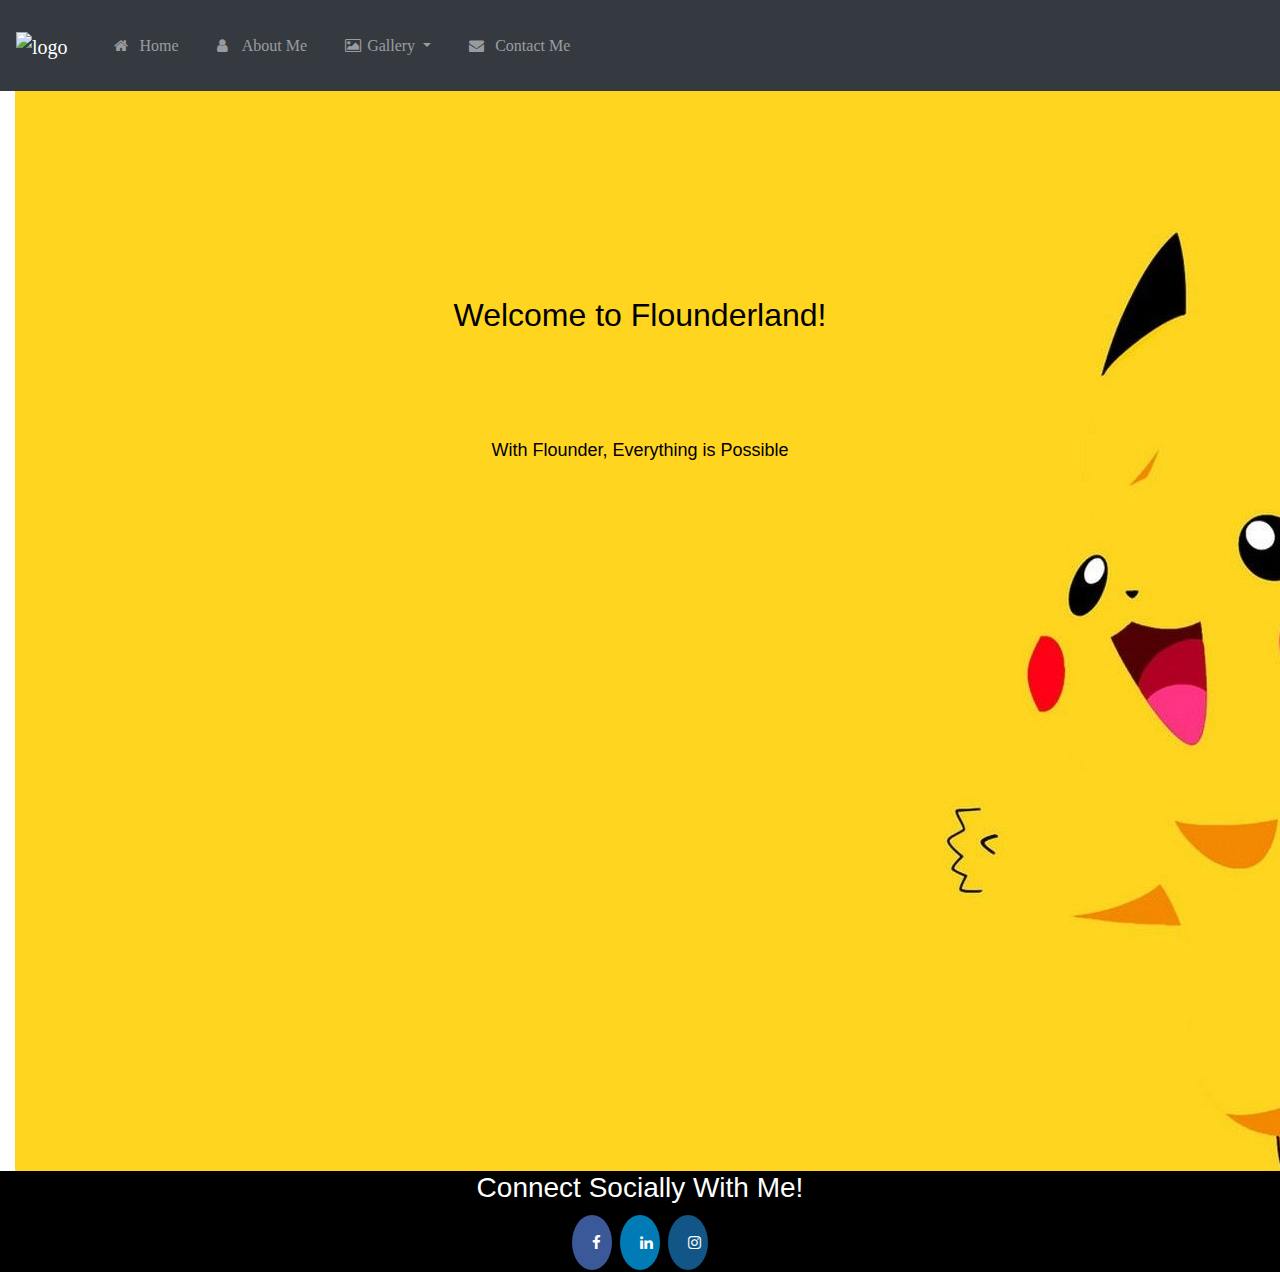
==== index.html @ 57daadbe "Floundeland" ====
<!DOCTYPE html>
<html>
    <head>
      <title>Flounderland</title>
      <meta charset="utf-8">
      <meta name="viewport" content="width=device-width, initial-scale=1">
      <link rel="stylesheet" href="https://maxcdn.bootstrapcdn.com/bootstrap/4.5.2/css/bootstrap.min.css">
      <link rel="stylesheet" href="https://cdnjs.cloudflare.com/ajax/libs/font-awesome/4.7.0/css/font-awesome.min.css">
      <script src="https://ajax.googleapis.com/ajax/libs/jquery/3.5.1/jquery.min.js"></script>
      <script src="https://cdnjs.cloudflare.com/ajax/libs/popper.js/1.16.0/umd/popper.min.js"></script>
      <script src="https://maxcdn.bootstrapcdn.com/bootstrap/4.5.2/js/bootstrap.min.js"></script>
      <!------------------------------------- Imporing of CSS Files ------------------------------->
      <link rel="stylesheet" href="CSS File/navbar.css">
      <link rel="stylesheet" href="CSS File/footer.css">
      <link rel="stylesheet" href="CSS File/index.css">
    </head>
    <body>
      <!------------------------------------------ Navigation Bar ------------------------------------>
      <nav class="navbar navbar-expand-sm bg-dark navbar-dark">
        <!-------------------------------------- Flounderland Logo ----------------------------------->
        <a class="navbar-brand" href="index.html">
          <img src="images/HomePage/Logo.png" alt="logo" style="width:100px;">
        </a>
        <button class="navbar-toggler" type="button" data-toggle="collapse" data-target="#collapsibleNavbar">
          <span class="navbar-toggler-icon"></span>
        </button>
        <div class="collapse navbar-collapse" id="collapsibleNavbar">
          <ul class="navbar-nav">
            <li class="nav-item">
              <a class="nav-link" href="index.html"><i class="fa fa-home"></i> Home</a>
            </li>
            <li class="nav-item">
              <a class="nav-link" href="AboutMe.html"><i class="fa fa-user"></i> About Me</a>
            </li>
            <li class="nav-item dropdown">
              <a class="nav-link dropdown-toggle" href="Gallery.html" id="navbardrop" data-toggle="dropdown">
                <i class="fa fa-image"></i>Gallery
              </a>
              <div class="dropdown-menu">
                <a class="dropdown-item" href="Osaka.html">Osaka</a>
                <a class="dropdown-item" href="Hanoi.html">Hanoi</a>
                <a class="dropdown-item" href="Ho_Chi_Minh.html">Ho Chi Minh</a>
              </div>
            </li>
            <li class="nav-item">
              <a class="nav-link" href="ContactMe.html"><i class="fa fa-envelope"></i> Contact Me</a>
            </li>    
          </ul>
        </div>  
      </nav>
      <!------------------------------------- Main Content starts here --------------------------------->
      <div class="content">
        <div class="container ml-0">
          <div class="image">
            <img class="mySlides" src="Images/HomePage/1.jpg">
            <img class="mySlides" src="Images/HomePage/2.jpg">
            <img class="mySlides" src="Images/HomePage/3.jpg">
          </div>
          <h2>Welcome to Flounderland!</h2>
          <p>With Flounder, Everything is Possible</p>
        </div>
      </div>
      <!------------------------------------- Scripting ------------------------------------------------->
      <script>
        var myIndex = 0;
        carousel();
        function carousel() {
          var i;
          var x = document.getElementsByClassName("mySlides");
          for (i = 0; i < x.length; i++) {
            x[i].style.display = "none";  
          }
          myIndex++;
          if (myIndex > x.length) {myIndex = 1}    
          x[myIndex-1].style.display = "block";
          // Changes every 2 seconds
          setTimeout(carousel, 2000); 
        }
      </script>
      <!------------------------------ Main Content ends here ------------------------------------->
      <footer>
        <div class="footer">
          <h3>Connect Socially With Me!</h3>
          <a href="https://www.facebook.com/fiona.seah.94/" class="fa fa-facebook"></a>
          <a href="https://www.linkedin.com/in/fiona-seah-shu-hui/" class="fa fa-linkedin"></a>
          <a href="https://www.instagram.com/duntellyou1998/" class="fa fa-instagram"></a>
        </div>
      </footer>
    </body>
</html>
---- CSS File/navbar.css ----
nav
{
    font-size: medium;
    font-family: cursive;
}
---- CSS File/footer.css ----
.footer 
{
    left: 0;
    bottom: 0;
    width: 100%;
    background-color:black;
    color: white;
    text-align: center;
}

.fa 
{
    padding: 20px;
    font-size: 15px;
    width: 20px;
    text-align: center;
    margin: 2px;
    border-radius: 60%;
}
  
.fa:hover 
{
    opacity: 0.4;
}
  
.fa-facebook 
{
    background: #3B5998;
    color: white;
}
  
.fa-linkedin 
{
    background: #007bb5;
    color: white;
}

.fa-instagram 
{
    background: #125688;
    color: white;
}
---- CSS File/index.css ----
.image
{
    width: 100%;
    height: 100%; 
    background-position: center;
    background-repeat: no-repeat;
    background-size: cover;
}
h2
{
    position: absolute;
    font-size: xx-large;
    float:right;
    top: 35%;
    left: 50%;
    transform: translate(-50%, -50%);
    color: black;
}
p
{
    position: absolute;
    font-size: large;
    float:center;
    top: 50%;
    left: 50%;
    transform: translate(-50%, -50%);
    color: black;

}
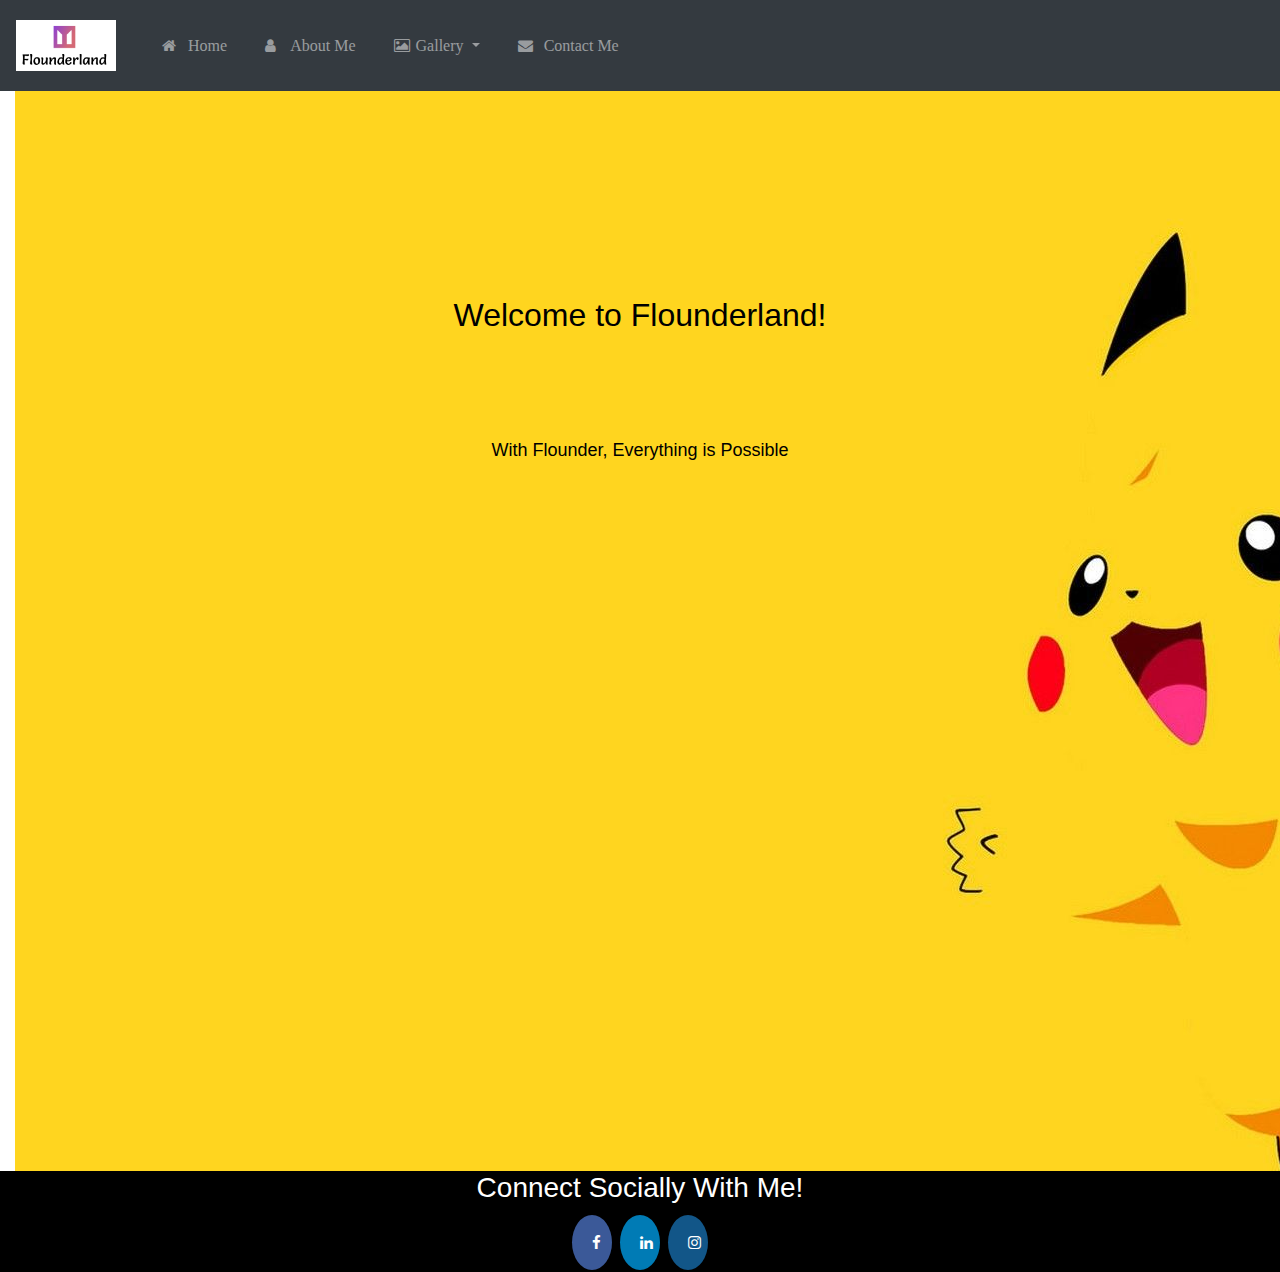
==== commit c35d8f40: "Flounderland V2" ====
--- a/index.html
+++ b/index.html
@@ -19,7 +19,7 @@
       <nav class="navbar navbar-expand-sm bg-dark navbar-dark">
         <!-------------------------------------- Flounderland Logo ----------------------------------->
         <a class="navbar-brand" href="index.html">
-          <img src="images/HomePage/Logo.png" alt="logo" style="width:100px;">
+          <img src="Images/HomePage/Logo.png" alt="logo" style="width:100px;">
         </a>
         <button class="navbar-toggler" type="button" data-toggle="collapse" data-target="#collapsibleNavbar">
           <span class="navbar-toggler-icon"></span>
